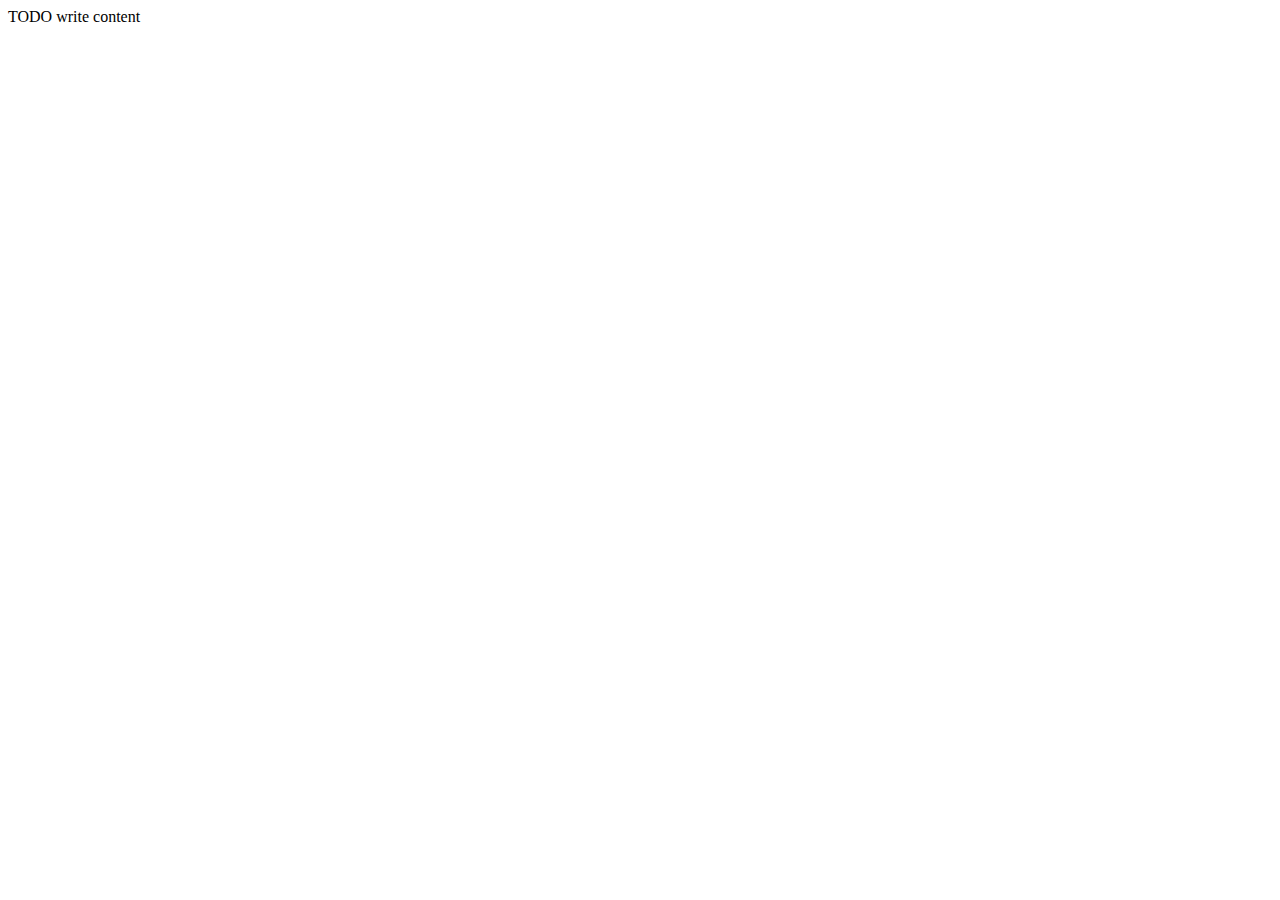
==== web/index.html @ 15ba2ac5 "" ====
<!DOCTYPE html>
<!--
To change this license header, choose License Headers in Project Properties.
To change this template file, choose Tools | Templates
and open the template in the editor.
-->
<html>
    <head>
        <title>TODO supply a title</title>
        <meta charset="UTF-8">
        <meta name="viewport" content="width=device-width, initial-scale=1.0">
    </head>
    <body>
        <div>TODO write content</div>
    </body>
</html>
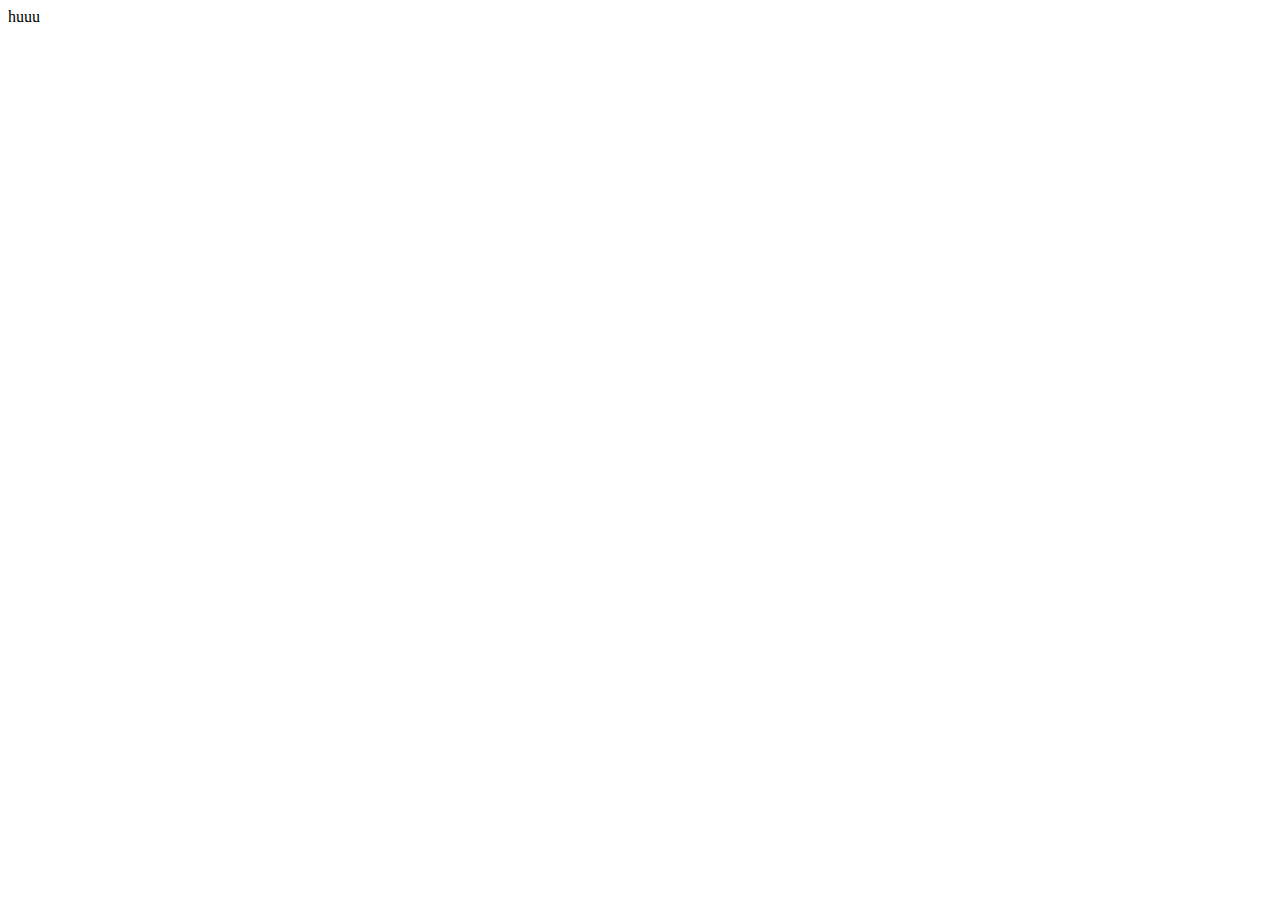
==== commit 5b6a85b6: "first" ====
--- a/web/index.html
+++ b/web/index.html
@@ -11,6 +11,6 @@
         <meta name="viewport" content="width=device-width, initial-scale=1.0">
     </head>
     <body>
-        <div>TODO write content</div>
+        <div>huuu</div>
     </body>
 </html>
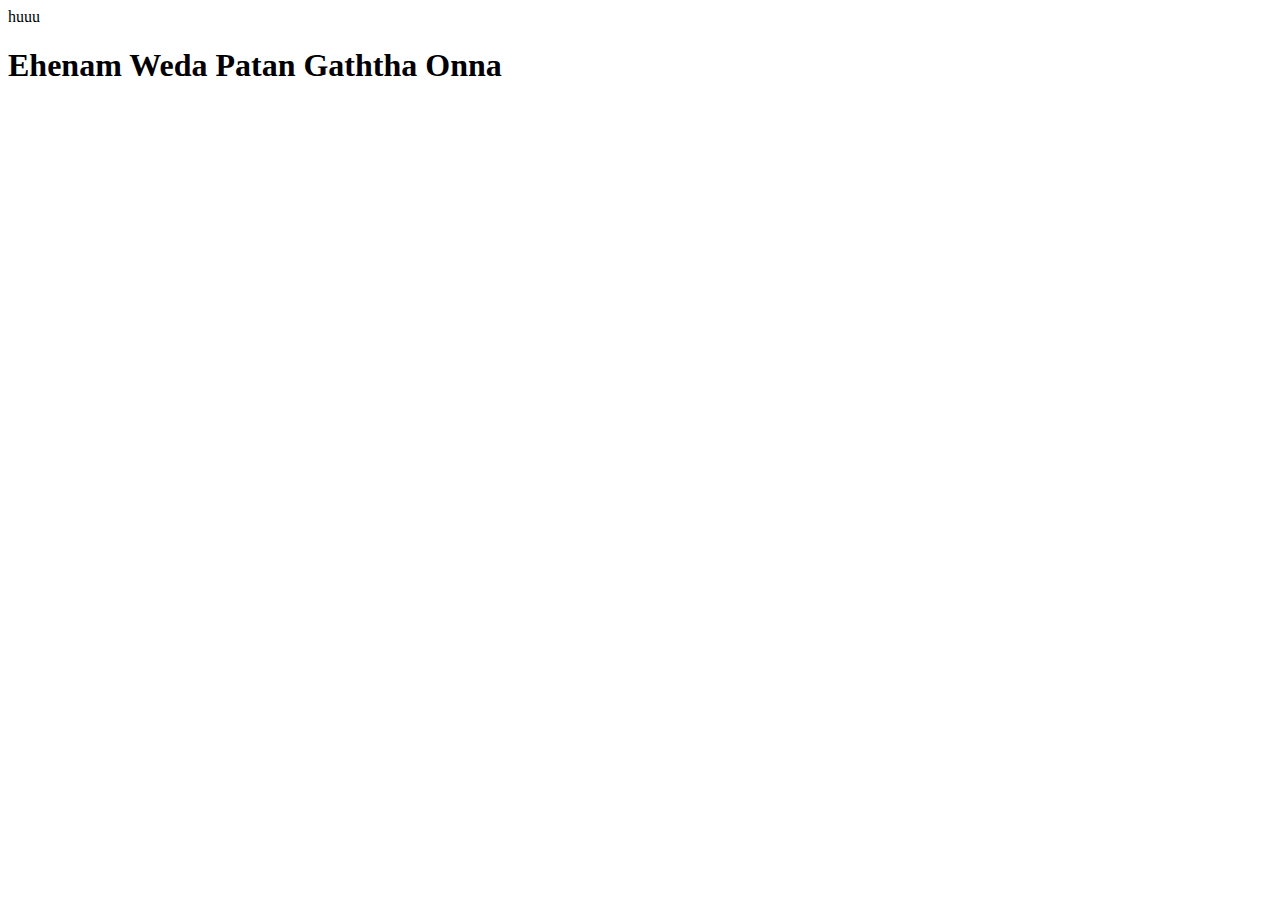
==== commit a9d57d4c: "ss" ====
--- a/web/index.html
+++ b/web/index.html
@@ -12,5 +12,6 @@
     </head>
     <body>
         <div>huuu</div>
+        <h1>Ehenam Weda Patan Gaththa Onna</h1>
     </body>
 </html>
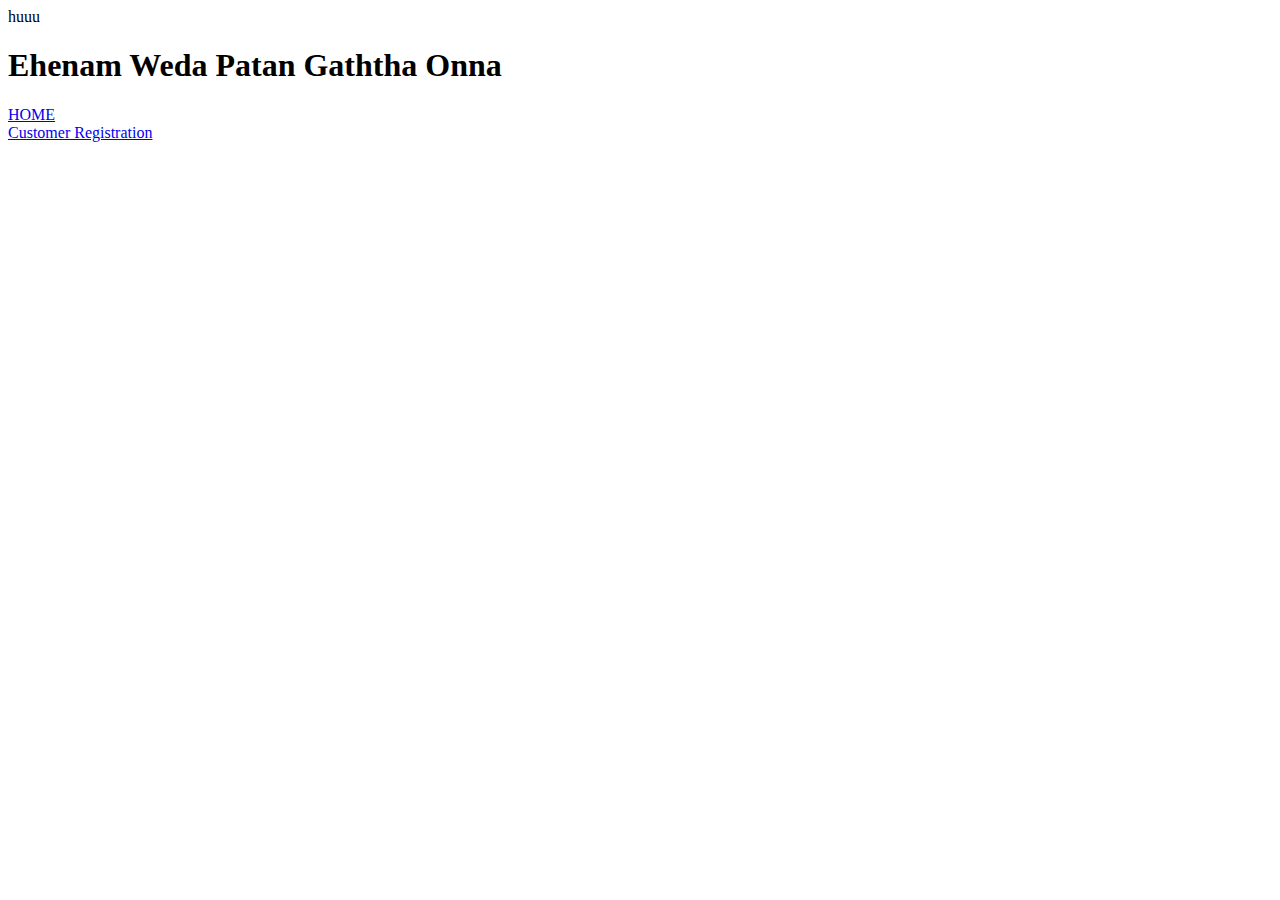
==== commit 29d30f55: "asdf" ====
--- a/web/index.html
+++ b/web/index.html
@@ -13,5 +13,8 @@
     <body>
         <div>huuu</div>
         <h1>Ehenam Weda Patan Gaththa Onna</h1>
+        <a href="Home.jsp">HOME</a>
+        <br>
+        <a href="view/customer_reg.jsp">Customer Registration</a>
     </body>
 </html>
